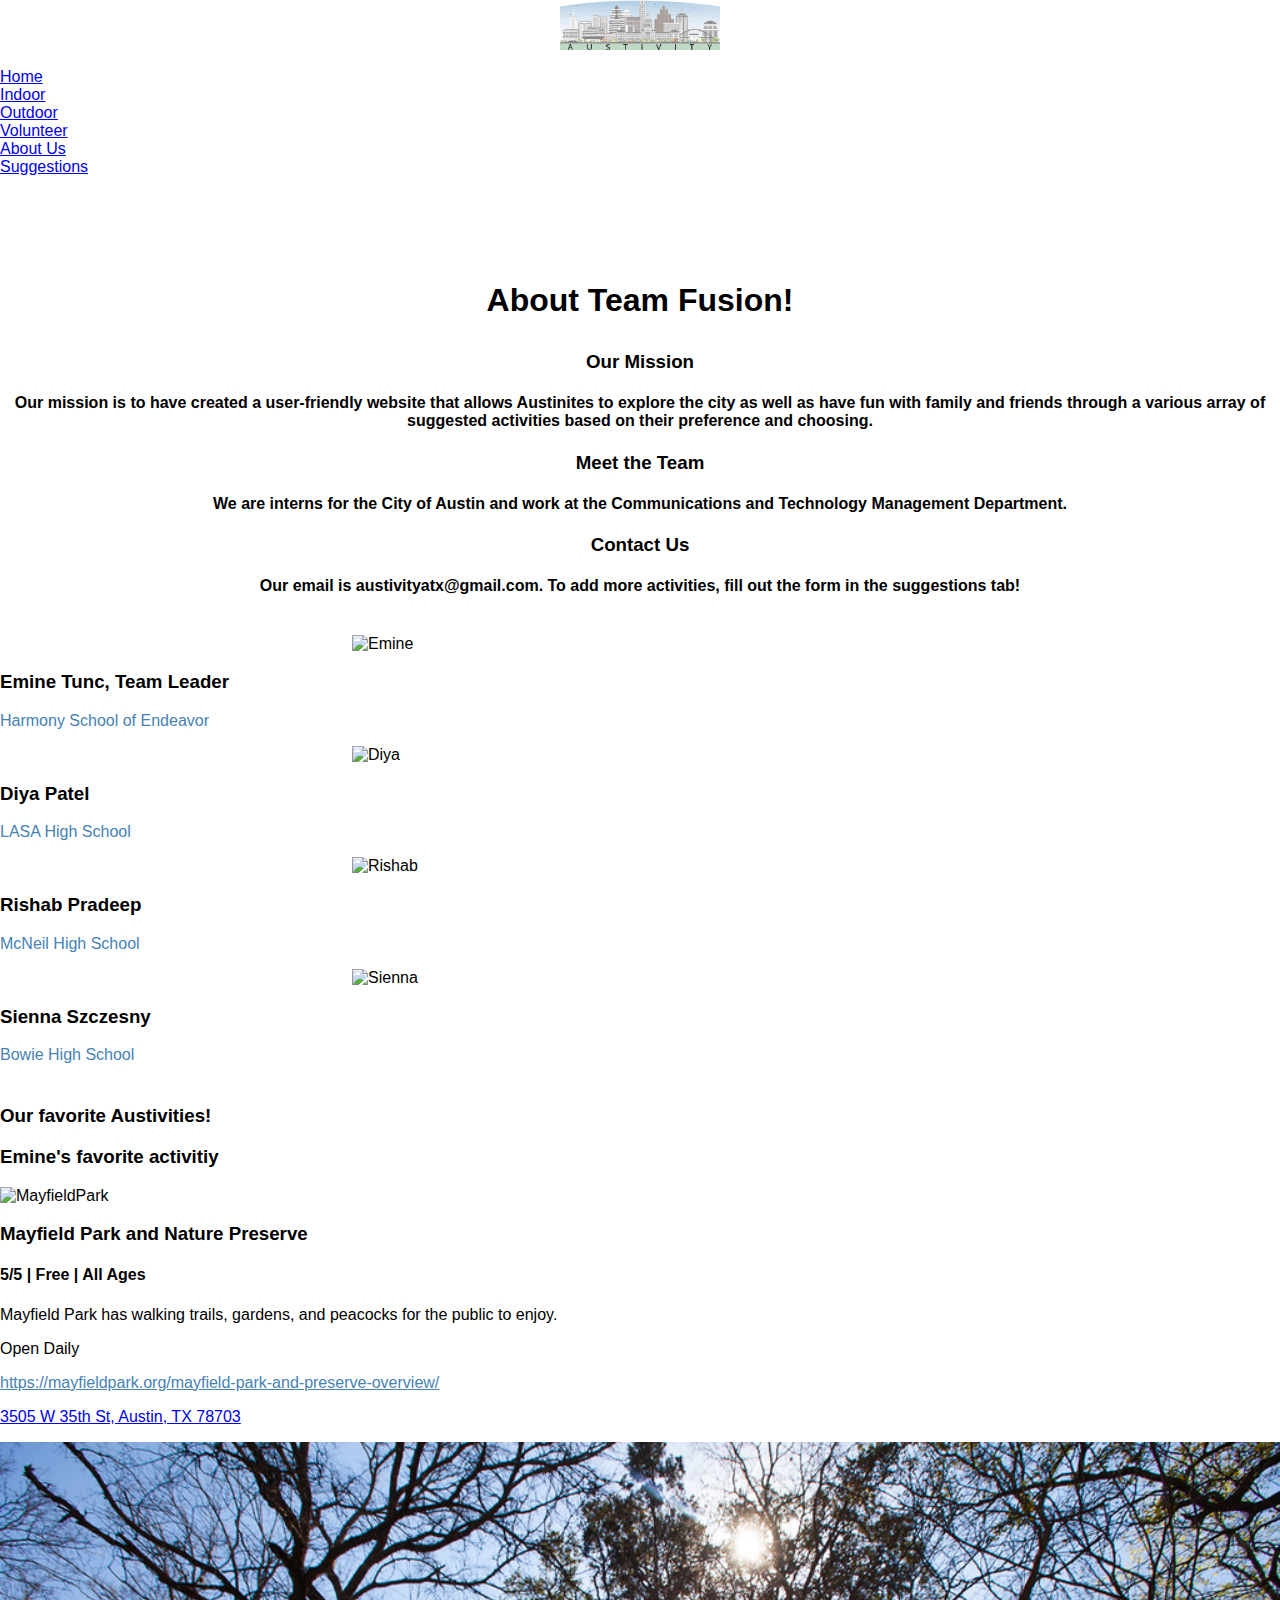
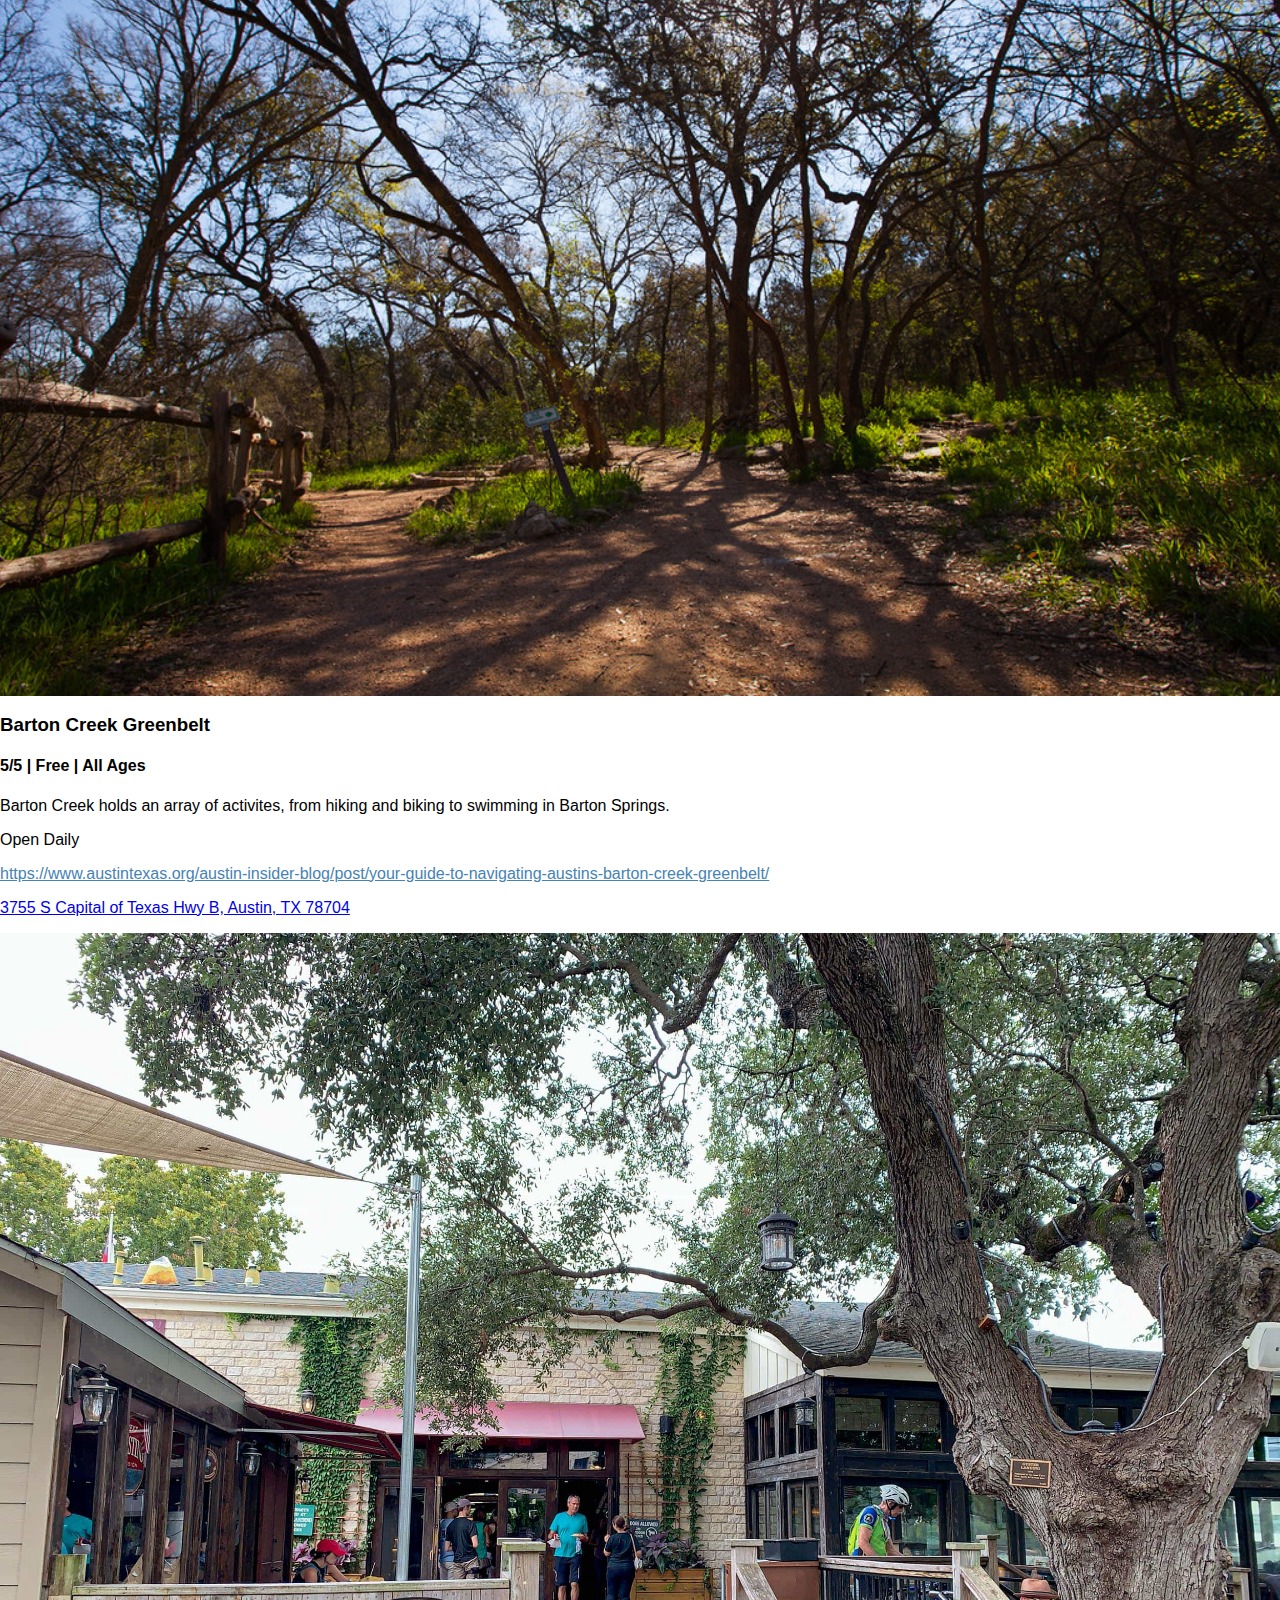
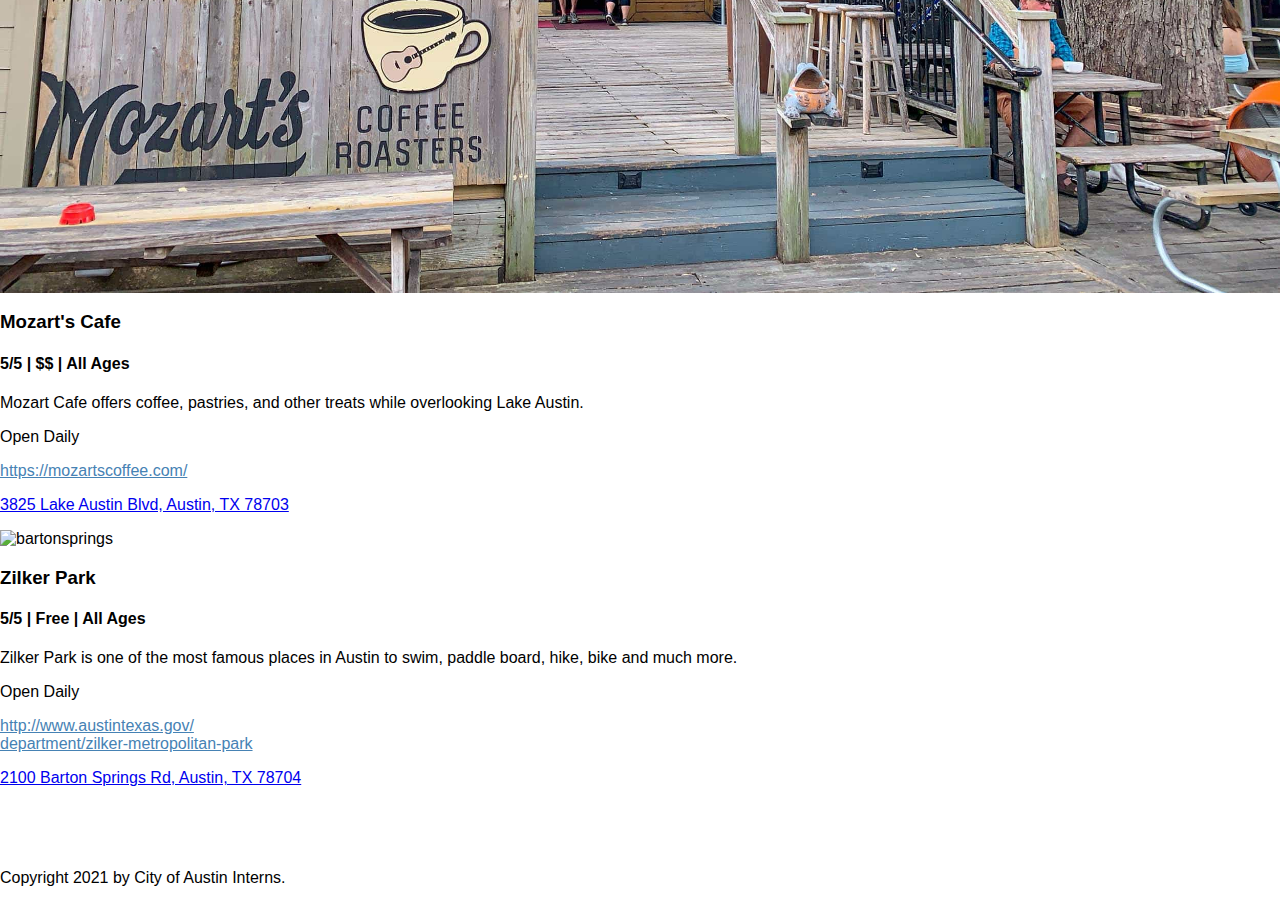
==== AboutUs.html @ 51a5f57c "Update AboutUs.html" ====
<!DOCTYPE html>
<html>
  <head>
<meta charset="UTF-8">
<meta name="viewport" content="width=device-width, initial-scale=1">
<link rel="stylesheet" href="https://www.w3schools.com/w3css/3/w3.css">
<link rel="apple-touch-icon" sizes="180x180" href="/apple-touch-icon.png">
<link rel="icon" type="image/png" sizes="32x32" href="/favicon-32x32.png">
<link rel="icon" type="image/png" sizes="16x16" href="/favicon-16x16.png">
<link rel="manifest" href="/site.webmanifest">
    <title>About Us</title>
	  <style>
body {
  margin: 0;
  font-family: Verdana, Trebuchet MS, sans-serif;
}

.topnav {
  overflow: hidden;
  background-color: #ffffff;
}
  

img {
  display: block;
  margin-left: auto;
  margin-right: auto;
}

.topnav a {
  float: left;
  display: block;
  color: #000000;
  text-align: center;
  padding: 14px 16px;
  text-decoration: none;
  font-size: 19px;
	font: Trebuchet MS;
	
}

.topnav a:hover {
  background-color: #ddd;
  color: black;
}

.topnav a.active {
  background-color: #cce6ff;
  color: white;
}

.topnav .icon {
  display: none;
}

@media screen and (max-width: 600px) {
  .topnav a:not(:first-child) {display: none;}
  .topnav a.icon {
    float: right;
    display: block; 
  }
}

@media screen and (max-width: 600px) {
  .topnav.responsive {position: relative;}
  .topnav.responsive .icon {
    position: absolute;
    right: 0;
    top: 0;
  }
  .topnav.responsive a {
    float: none;
    display: block;
    text-align: left;
  }
}
</style>

    </head>
    <body>
<div class="w3-top">
    <div class="w3-bar w3-white w3-wide w3-padding w3-card">
    <a href="index.html" class="w3-bar-item w3-button">
      <img class="img-responsive2" src="logo.png" width="160" height="50" alt="Austivity">
    </a>
    <!-- Right-sided navbar links. Hide them on small screens -->
    <div class="w3-right w3-hide-small">
      <a href="/austivity.github.io/index.html" class="w3-bar-item w3-button"><br>Home</a>
      <a href="/austivity.github.io/indoor.html" class="w3-bar-item w3-button"><br>Indoor</a>
      <a href="/austivity.github.io/outdoor.html" class="w3-bar-item w3-button"><br>Outdoor</a>
      <a href="/austivity.github.io/volunteer.html" class="w3-bar-item w3-button"><br>Volunteer</a>
      <a href="/austivity.github.io/AboutUs.html" class="w3-bar-item w3-button"><br>About Us</a>
      <a href="https://docs.google.com/forms/d/e/1FAIpQLSf5n_QkH8Ctv1Bi9bSmT6envfAFa6dE_iMMKRIg3lrt011pfw/viewform?usp=sf_link" target="_blank" rel="noopener noreferrer" class="w3-bar-item w3-button"><br>Suggestions</a>

    </div>
  </div>
</div>
	    <h1><P ALIGN=Center><br><br>About Team Fusion!</h1>
	  
		    <div class="w3-third">
			    <div class="w3-container">
				    <h3><P ALIGN=Center>Our Mission</h3>
				    <h4><P ALIGN=Center>Our mission is to have created a user-friendly website that allows Austinites to explore the city as well as have fun with family and friends through a various array of suggested activities based on their preference and choosing.</p></h4>
			    </div>
		    </div>
		    <div class="w3-third">
			    <div class="w3-container">
				    <h3><P ALIGN=Center>Meet the Team</h3>
				    <h4><P ALIGN=Center>We are interns for the City of Austin and work at the Communications and Technology Management Department.</p><h4>
			    </div>
		    </div>
		    <div class="w3-third">
			    <div class="w3-container">
				    <h3><P ALIGN=Center>Contact Us</h3>
				    <h4><P ALIGN=Center>Our email is austivityatx@gmail.com. To add more activities, fill out the form in the suggestions tab!</h4>
			    </div>
		    </div>
	</body>
	    <main>

		    <div class="w3-container w3-padding-64 w3-center" id="team">
			    
			    <div class="w3-row"><br>
				    <div class="w3-quarter">
					    <img src="EmineTunc.jpg" alt="Emine" style="width:45%" class="w3-circle w3-hover-opacity">
					    <h3>Emine Tunc, Team Leader</h3>
					    <p style="color:#4682B4;" >Harmony School of Endeavor</p>
				    </div>
				    
				    <div class="w3-quarter">
					    <img src="DiyaPatel.jpeg" alt="Diya" style="width:45%" class="w3-circle w3-hover-opacity">
					    <h3>Diya Patel</h3>
					    <p style="color:#4682B4;" >LASA High School</p>
				    </div>
				    
				    <div class="w3-quarter">
					    <img src="RP2.jpg" alt="Rishab" style="width:45%" class="w3-circle w3-hover-opacity">
					    <h3>Rishab Pradeep</h3>
					    <p style="color:#4682B4;" >McNeil High School</p>
				    </div>
				    
				    <div class="w3-quarter">
					    <img src="SS.jpeg" alt="Sienna" style="width:45%" class="w3-circle w3-hover-opacity"/>
					    <h3>Sienna Szczesny</h3>
					    <p style="color:#4682B4;" >Bowie High School</p>
				    </div>
				    </div>
				    </div>
		    
<section class="w3-container w3-center w3-content">
	<h3 class="w3-large"><br>Our favorite Austivities!<br>  </h3>
	<div class="w3-quarter">
            <div class="w3-card w3-white">
                <div class="w3-container">
                    <h3>Emine's favorite activitiy</h3>
                </div>
            </div>
        </div>
	
	</section>
	
<div class="w3-row-padding w3-padding-44 w3-theme-l1" id="work">
	<div class="w3-quarter">
		<div class="w3-card w3-white">
                <img src="MayfieldParkPic.jpg" alt="MayfieldPark" style="width:100%">
                <div class="w3-container">
                    <h3>Mayfield Park and Nature Preserve</h3>
                    <h4>5/5 | Free | All Ages</h4>
                    <p>Mayfield Park has walking trails, gardens, and peacocks for the public to enjoy.</p>
                    <p>Open Daily</p>
                    <a style="color:#4682B4;" href= "https://mayfieldpark.org/mayfield-park-and-preserve-overview/">https://mayfieldpark.org/mayfield-park-and-preserve-overview/</a>
                      <p style="color:#4682B4;" ><a href= "https://www.google.com/maps/dir//3505+W+35th+St,+Austin,+TX+78703/@30.3130516,-97.7738145,17z/data=!4m8!4m7!1m0!1m5!1m1!1s0x8644cabbbc16516b:0x50ba70d25bf951f8!2m2!1d-97.7716258!2d30.313047">3505 W 35th St, Austin, TX 78703</a></p>
                </div>
            </div>
        </div>
        
        <div class="w3-quarter">
            <div class="w3-card w3-white">
               <img src="BCGPic.jpeg" alt="BartonCreekGreenbelt" style="width:100%">
                <div class="w3-container">
                    <h3>Barton Creek Greenbelt</h3>
                    <h4>5/5 | Free | All Ages</h4>
                    <p>Barton Creek holds an array of activites, from hiking and biking to swimming in Barton Springs. </p>
                    <p>Open Daily</p>
                    <a style="color:#4682B4;" href= "https://www.austintexas.org/austin-insider-blog/post/your-guide-to-navigating-austins-barton-creek-greenbelt/">https://www.austintexas.org/austin-insider-blog/post/your-guide-to-navigating-austins-barton-creek-greenbelt/</a>
		<p style="color:#4682B4;" ><a href= "https://www.google.com/maps/dir//Barton+Creek+Greenbelt,+3755+S+Capital+of+Texas+Hwy+B,+Austin,+TX+78704/@30.2471716,-97.8148779,17z/data=!4m8!4m7!1m0!1m5!1m1!1s0x865b4ad6b1f4b669:0xb200ad9d975a19ed!2m2!1d-97.8126892!2d30.247167">3755 S Capital of Texas Hwy B, Austin, TX 78704</a></p>
                </div>
            </div>
        </div>
        
        <div class="w3-quarter">
            <div class="w3-card w3-white">
                <img src="MozartsCafePic.jpeg" alt="MozartsCafe" style="width:100%">
                <div class="w3-container">
                    <h3>Mozart's Cafe</h3>
                    <h4>5/5 | $$ | All Ages</h4>
                    <p>Mozart Cafe offers coffee, pastries, and other treats while overlooking Lake Austin. </p>
                    <p>Open Daily</p>
                  <a style="color:#4682B4;" href= "https://mozartscoffee.com/">https://mozartscoffee.com/</a>
                     <p style="color:#4682B4;" ><a href= "https://www.google.com/maps/dir//3825+Lake+Austin+Blvd,+Austin,+TX+78703/@30.2954184,-97.7864786,17z/data=!4m8!4m7!1m0!1m5!1m1!1s0x8644b5554466485f:0xf77945e2c77b33b6!2m2!1d-97.7839512!2d30.2954696">3825 Lake Austin Blvd, Austin, TX 78703</a></p>
                </div>
            </div>
        </div>
        
        <div class="w3-quarter">
            <div class="w3-card w3-white">
                <img src="Bartonsprings1.jpeg" alt="bartonsprings" style="width:100%">
                <div class="w3-container">
                    <h3>Zilker Park</h3>
                    <h4>5/5 | Free | All Ages</h4>
                    <p>Zilker Park is one of the most famous places in Austin to swim, paddle board, hike, bike and much more.</p>
                    <p>Open Daily</p>
                      <a style="color:#4682B4;" href= "http://www.austintexas.gov/department/zilker-metropolitan-park">http://www.austintexas.gov/<br>department/zilker-metropolitan-park</a>
                    <p style="color:#4682B4;" ><a href= "https://www.google.com/maps/dir//2100+Barton+Springs+Rd,+Austin,+TX+78746/@30.2660749,-97.7713235,17z/data=!4m8!4m7!1m0!1m5!1m1!1s0x8644b53b436d5385:0x9f7afe47e400e25c!2m2!1d-97.7691348!2d30.2660703">2100 Barton Springs Rd, Austin, TX 78704</a></p>
                </div>
            </div>
        </div>
    </div>
	 <h3><br><br>             </h3>
		    
	<footer class="w3-center w3-black w3-padding-16">
		<p>Copyright 2021 by City of Austin Interns.</p>
	</footer>
	</main>  
  </body>
</html>
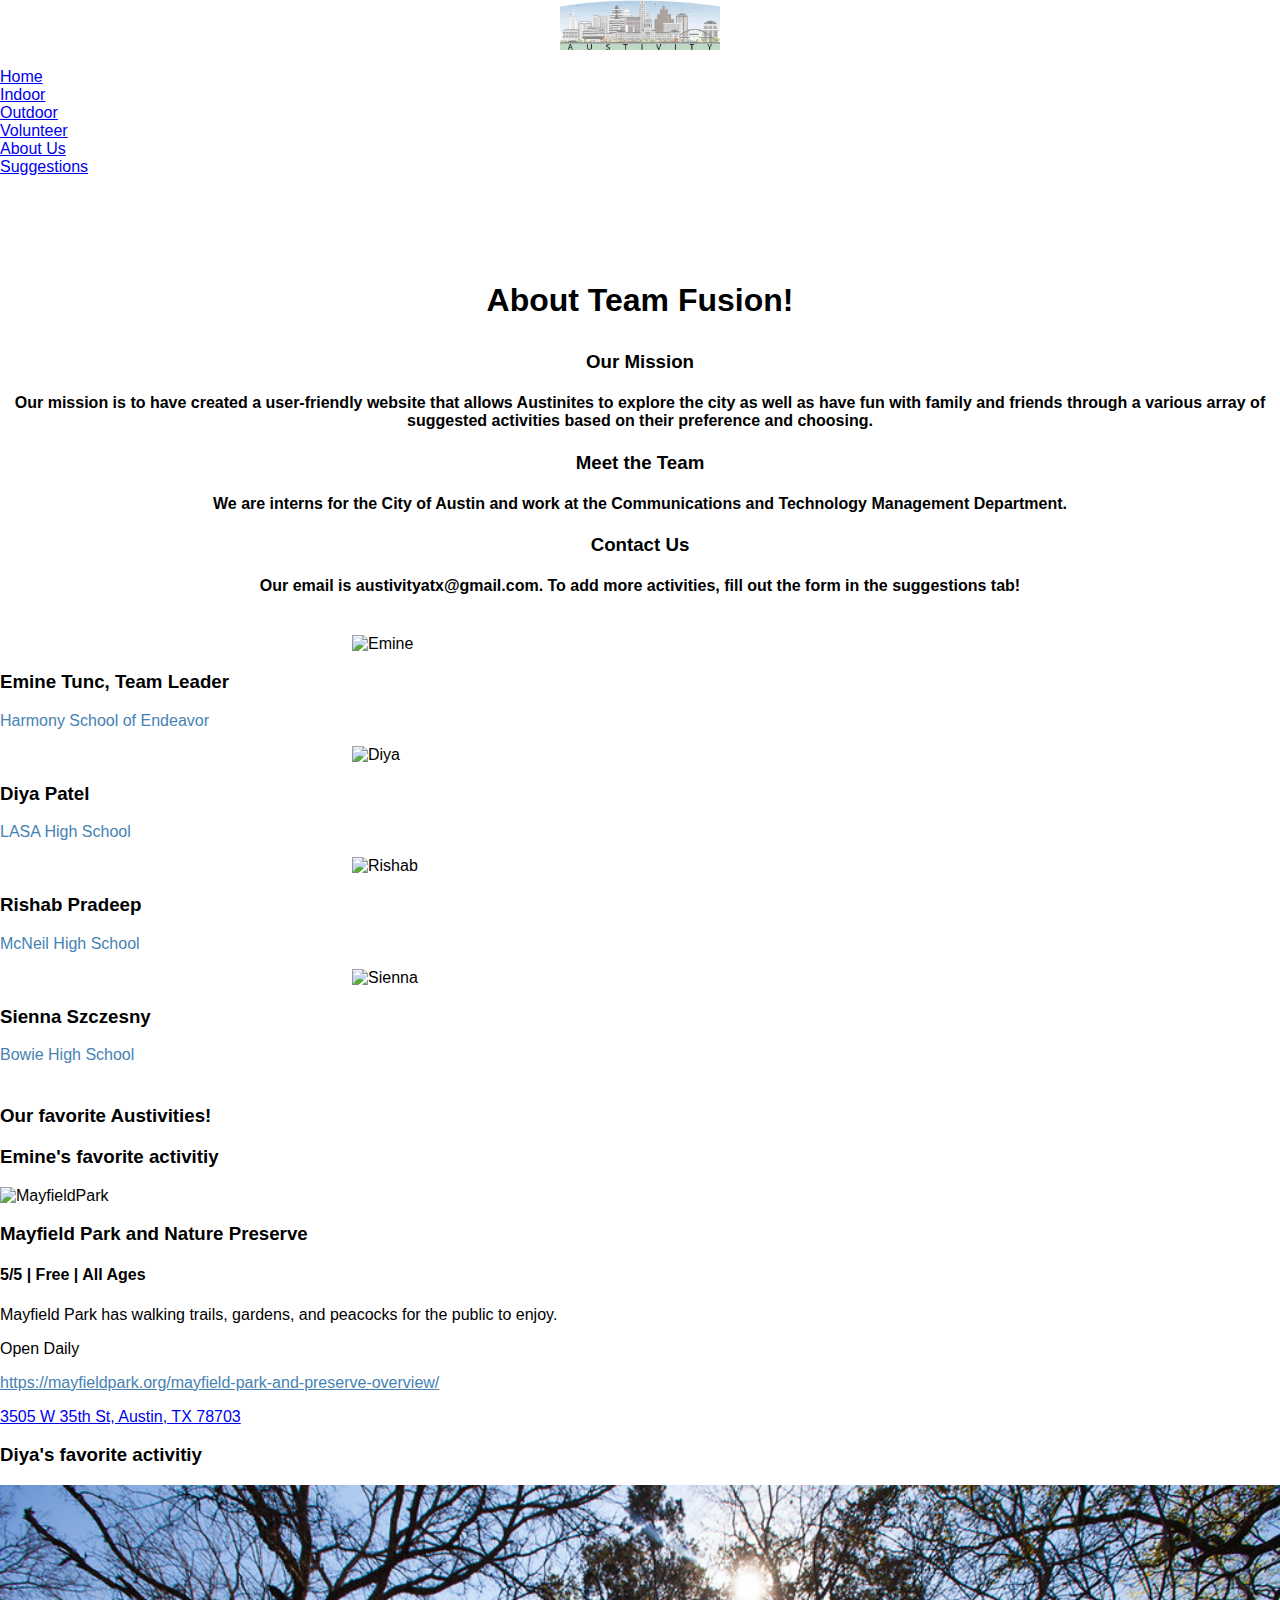
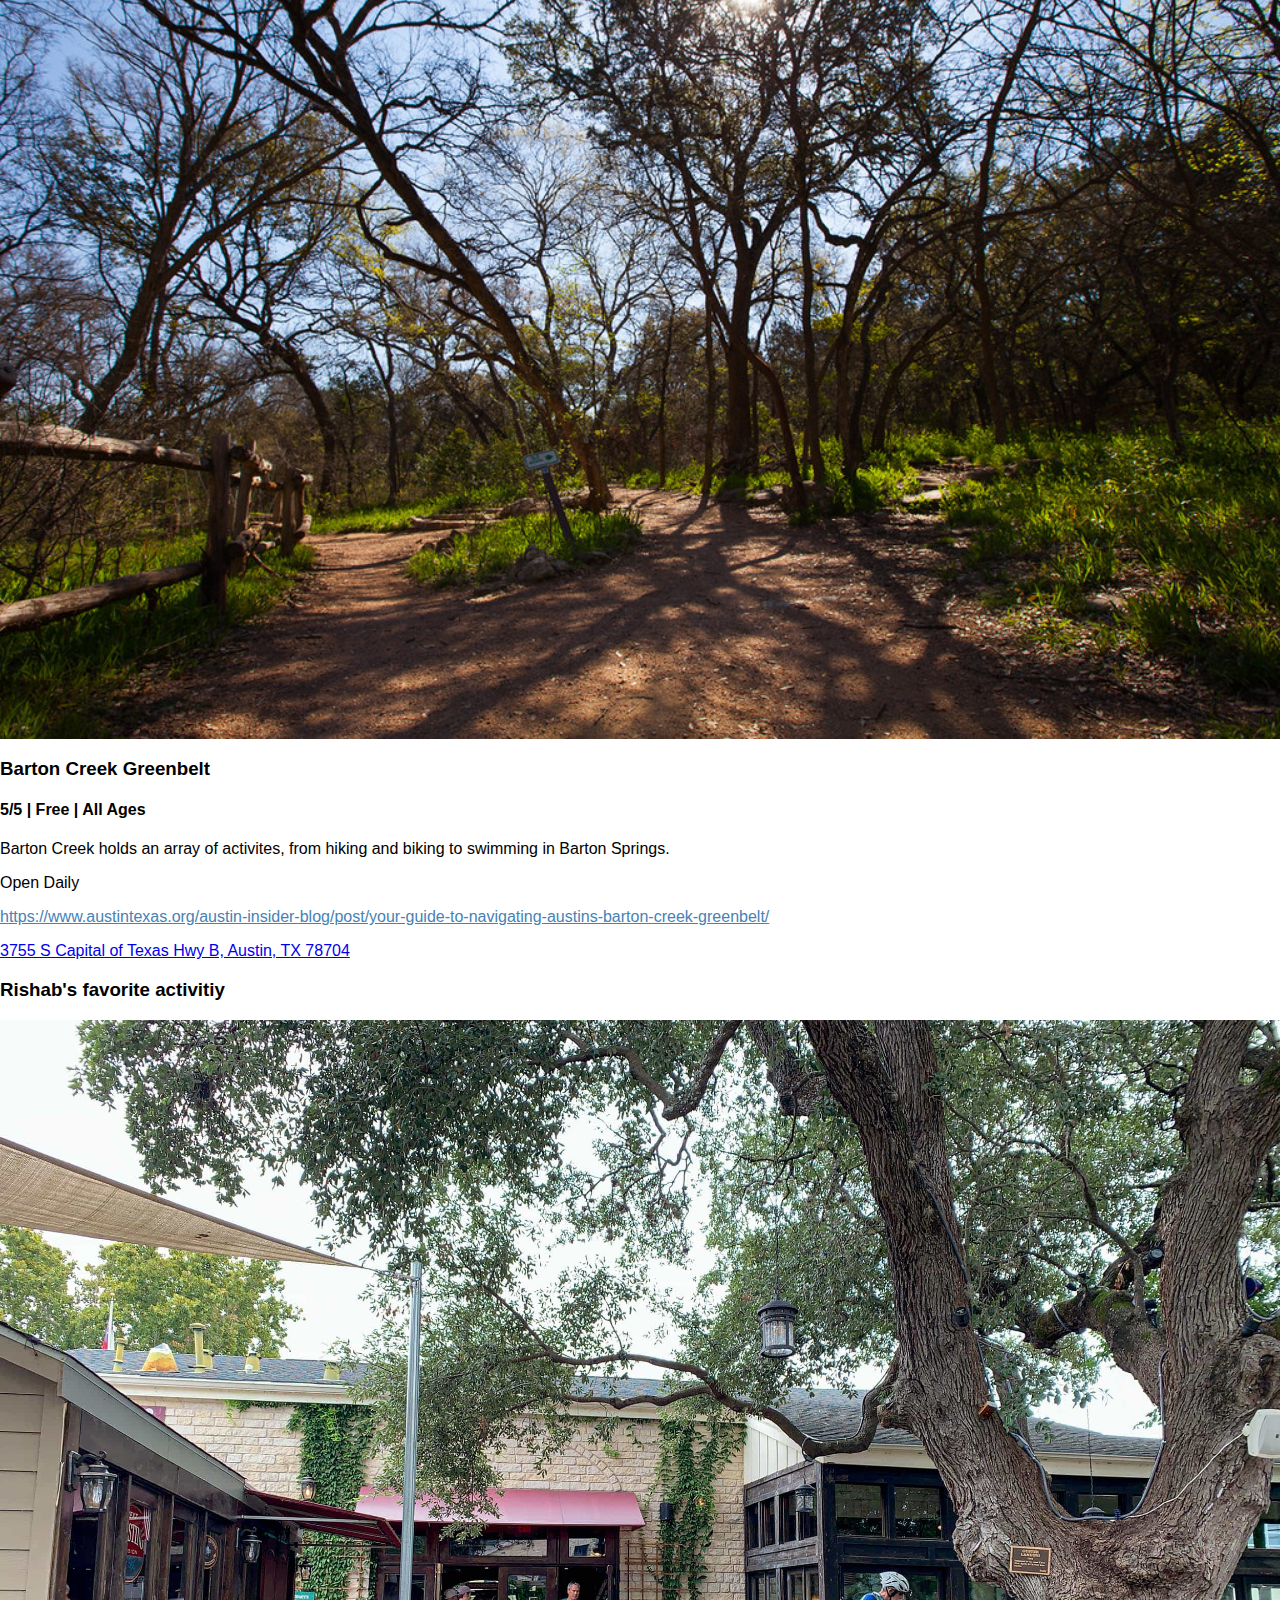
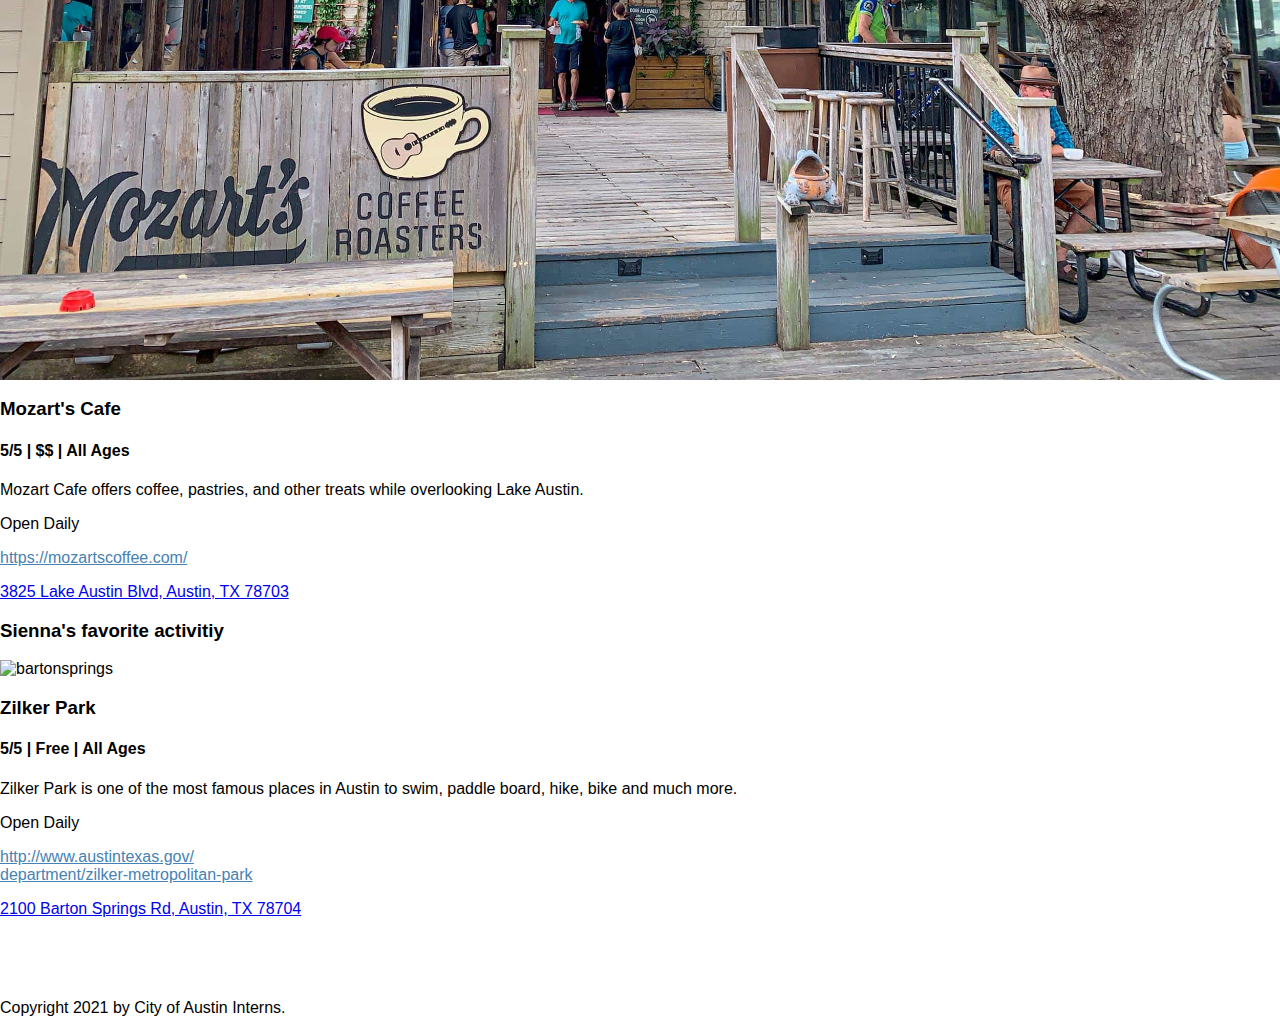
==== commit 58c0cdfb: "Update AboutUs.html" ====
--- a/AboutUs.html
+++ b/AboutUs.html
@@ -149,19 +149,12 @@
 		    
 <section class="w3-container w3-center w3-content">
 	<h3 class="w3-large"><br>Our favorite Austivities!<br>  </h3>
-	<div class="w3-quarter">
-            <div class="w3-card w3-white">
-                <div class="w3-container">
-                    <h3>Emine's favorite activitiy</h3>
-                </div>
-            </div>
-        </div>
-	
-	</section>
+</section>
 	
 <div class="w3-row-padding w3-padding-44 w3-theme-l1" id="work">
 	<div class="w3-quarter">
 		<div class="w3-card w3-white">
+		<h3>  Emine's favorite activitiy</h3>
                 <img src="MayfieldParkPic.jpg" alt="MayfieldPark" style="width:100%">
                 <div class="w3-container">
                     <h3>Mayfield Park and Nature Preserve</h3>
@@ -176,6 +169,7 @@
         
         <div class="w3-quarter">
             <div class="w3-card w3-white">
+		<h3>  Diya's favorite activitiy</h3>
                <img src="BCGPic.jpeg" alt="BartonCreekGreenbelt" style="width:100%">
                 <div class="w3-container">
                     <h3>Barton Creek Greenbelt</h3>
@@ -190,6 +184,7 @@
         
         <div class="w3-quarter">
             <div class="w3-card w3-white">
+		<h3>  Rishab's favorite activitiy</h3>
                 <img src="MozartsCafePic.jpeg" alt="MozartsCafe" style="width:100%">
                 <div class="w3-container">
                     <h3>Mozart's Cafe</h3>
@@ -204,6 +199,7 @@
         
         <div class="w3-quarter">
             <div class="w3-card w3-white">
+		<h3>  Sienna's favorite activitiy</h3>
                 <img src="Bartonsprings1.jpeg" alt="bartonsprings" style="width:100%">
                 <div class="w3-container">
                     <h3>Zilker Park</h3>
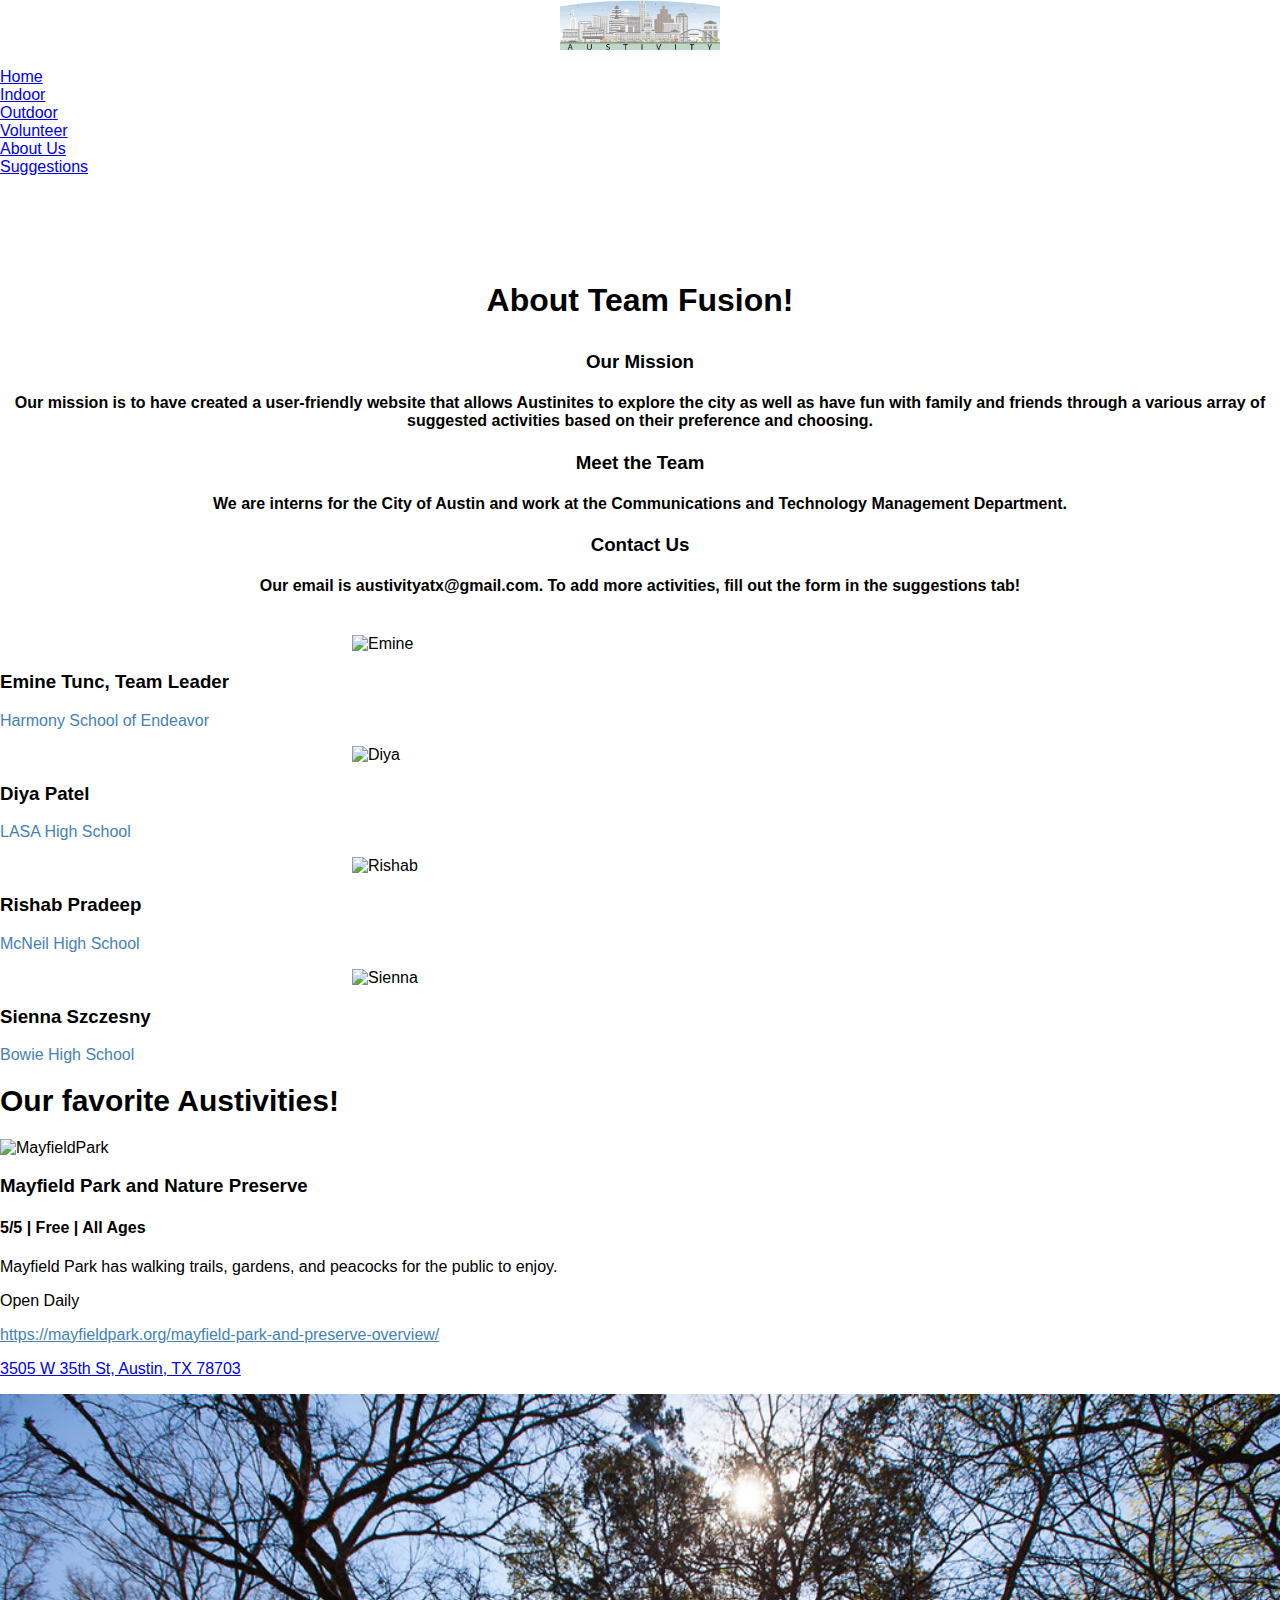
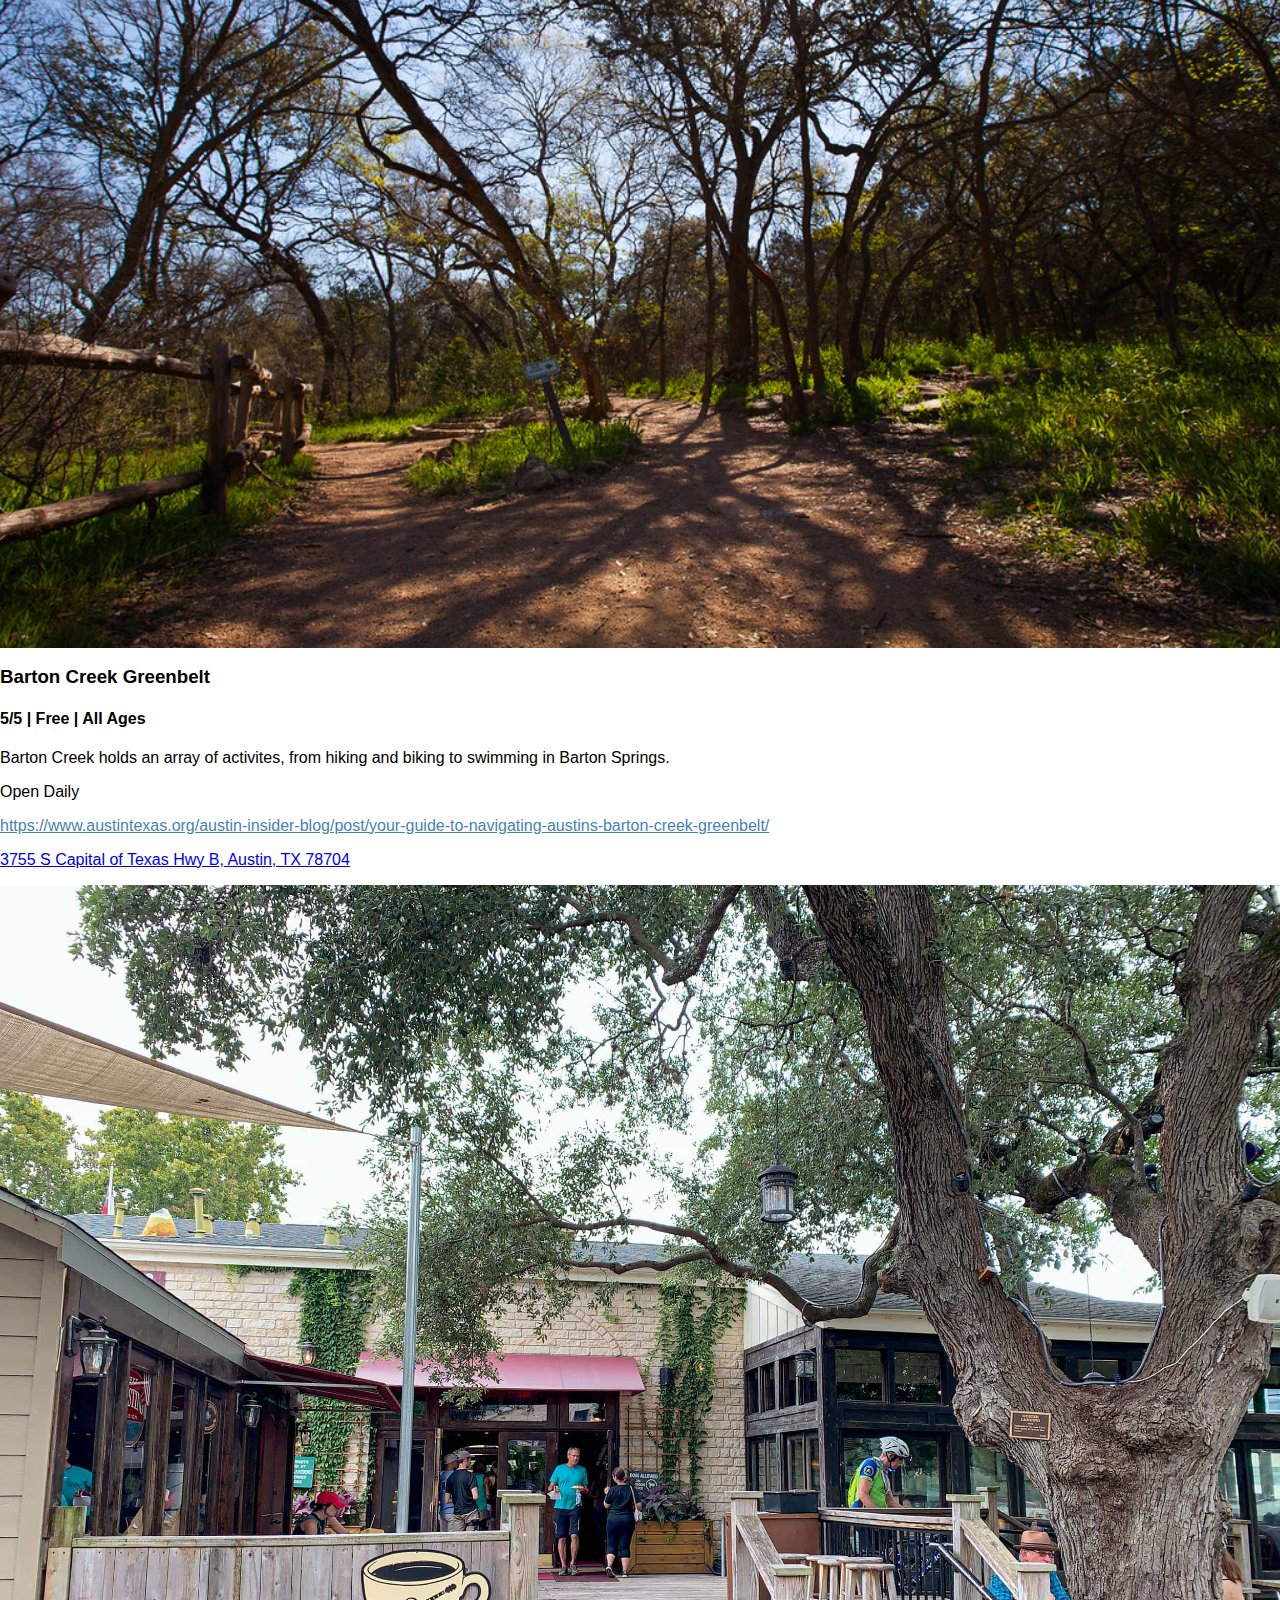
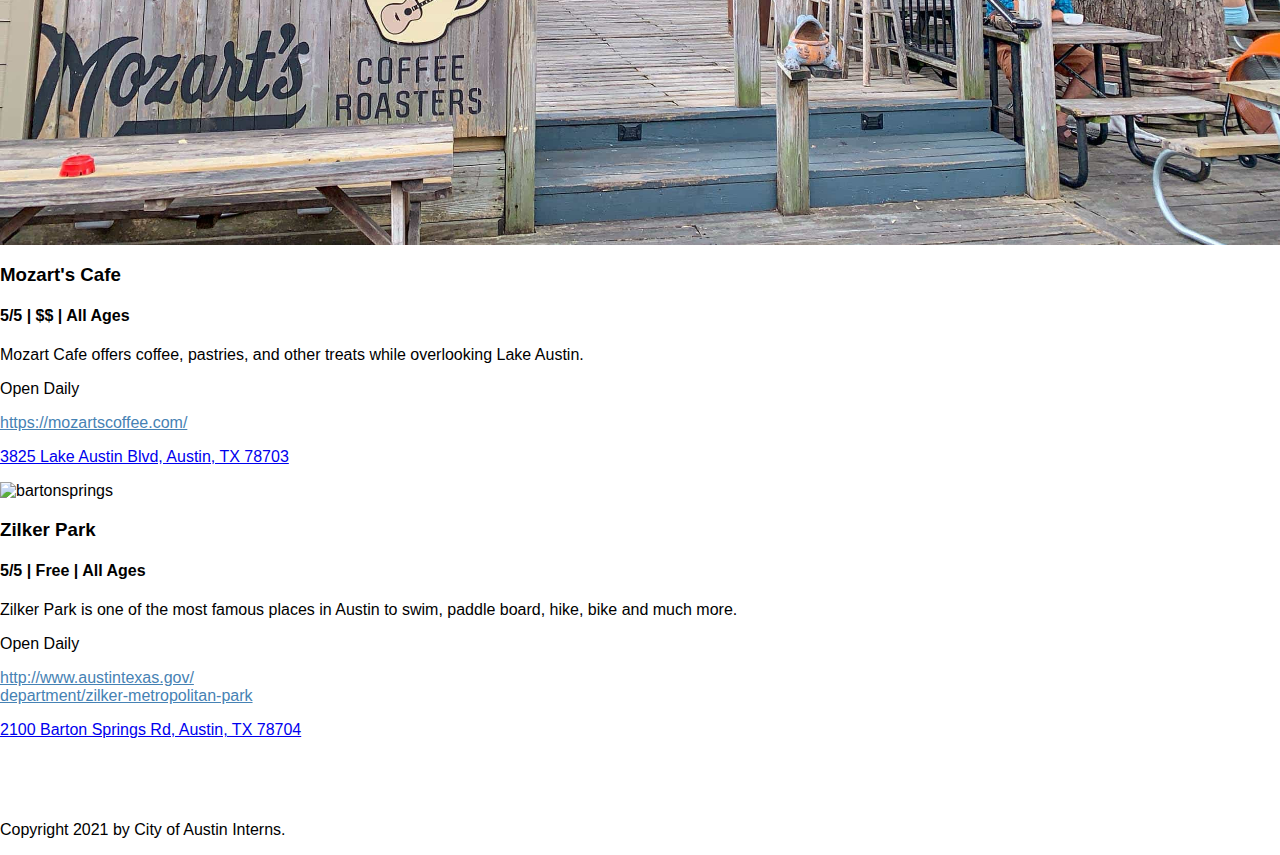
==== commit 64f363fc: "Update AboutUs.html" ====
--- a/AboutUs.html
+++ b/AboutUs.html
@@ -144,17 +144,18 @@
 					    <h3>Sienna Szczesny</h3>
 					    <p style="color:#4682B4;" >Bowie High School</p>
 				    </div>
-				    </div>
-				    </div>
+			    </div>
+		    </div>
 		    
-<section class="w3-container w3-center w3-content">
-	<h3 class="w3-large"><br>Our favorite Austivities!<br>  </h3>
-</section>
+		    <section class="w3-container w3-center w3-content">
+			    <h1 style="font-size:30px;">Our favorite Austivities!<br>  </h1>
+			    <!--h3 class="w3-large" style="font-size:50px;">Our favorite Austivities!<br>  </h3-->
+
+		    </section>
 	
 <div class="w3-row-padding w3-padding-44 w3-theme-l1" id="work">
 	<div class="w3-quarter">
 		<div class="w3-card w3-white">
-		<h3>  Emine's favorite activitiy</h3>
                 <img src="MayfieldParkPic.jpg" alt="MayfieldPark" style="width:100%">
                 <div class="w3-container">
                     <h3>Mayfield Park and Nature Preserve</h3>
@@ -169,7 +170,6 @@
         
         <div class="w3-quarter">
             <div class="w3-card w3-white">
-		<h3>  Diya's favorite activitiy</h3>
                <img src="BCGPic.jpeg" alt="BartonCreekGreenbelt" style="width:100%">
                 <div class="w3-container">
                     <h3>Barton Creek Greenbelt</h3>
@@ -184,7 +184,6 @@
         
         <div class="w3-quarter">
             <div class="w3-card w3-white">
-		<h3>  Rishab's favorite activitiy</h3>
                 <img src="MozartsCafePic.jpeg" alt="MozartsCafe" style="width:100%">
                 <div class="w3-container">
                     <h3>Mozart's Cafe</h3>
@@ -199,7 +198,6 @@
         
         <div class="w3-quarter">
             <div class="w3-card w3-white">
-		<h3>  Sienna's favorite activitiy</h3>
                 <img src="Bartonsprings1.jpeg" alt="bartonsprings" style="width:100%">
                 <div class="w3-container">
                     <h3>Zilker Park</h3>
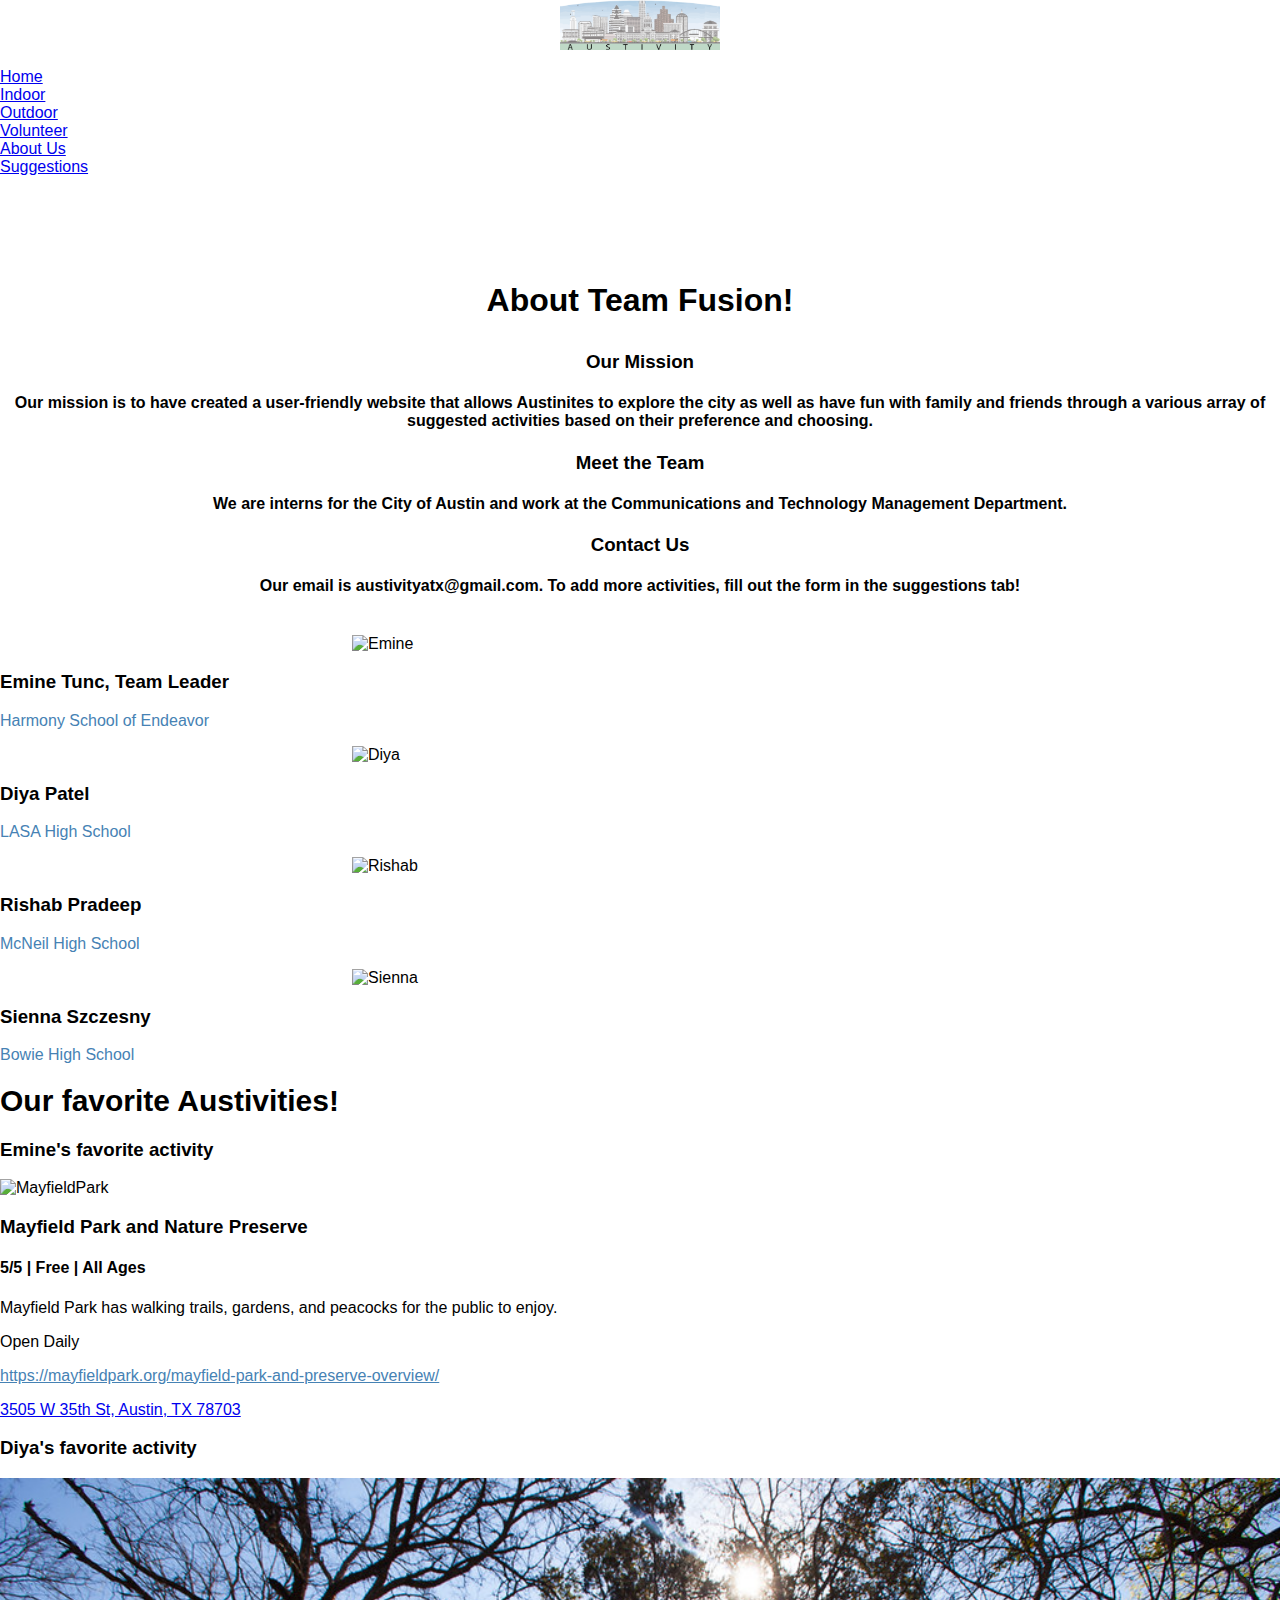
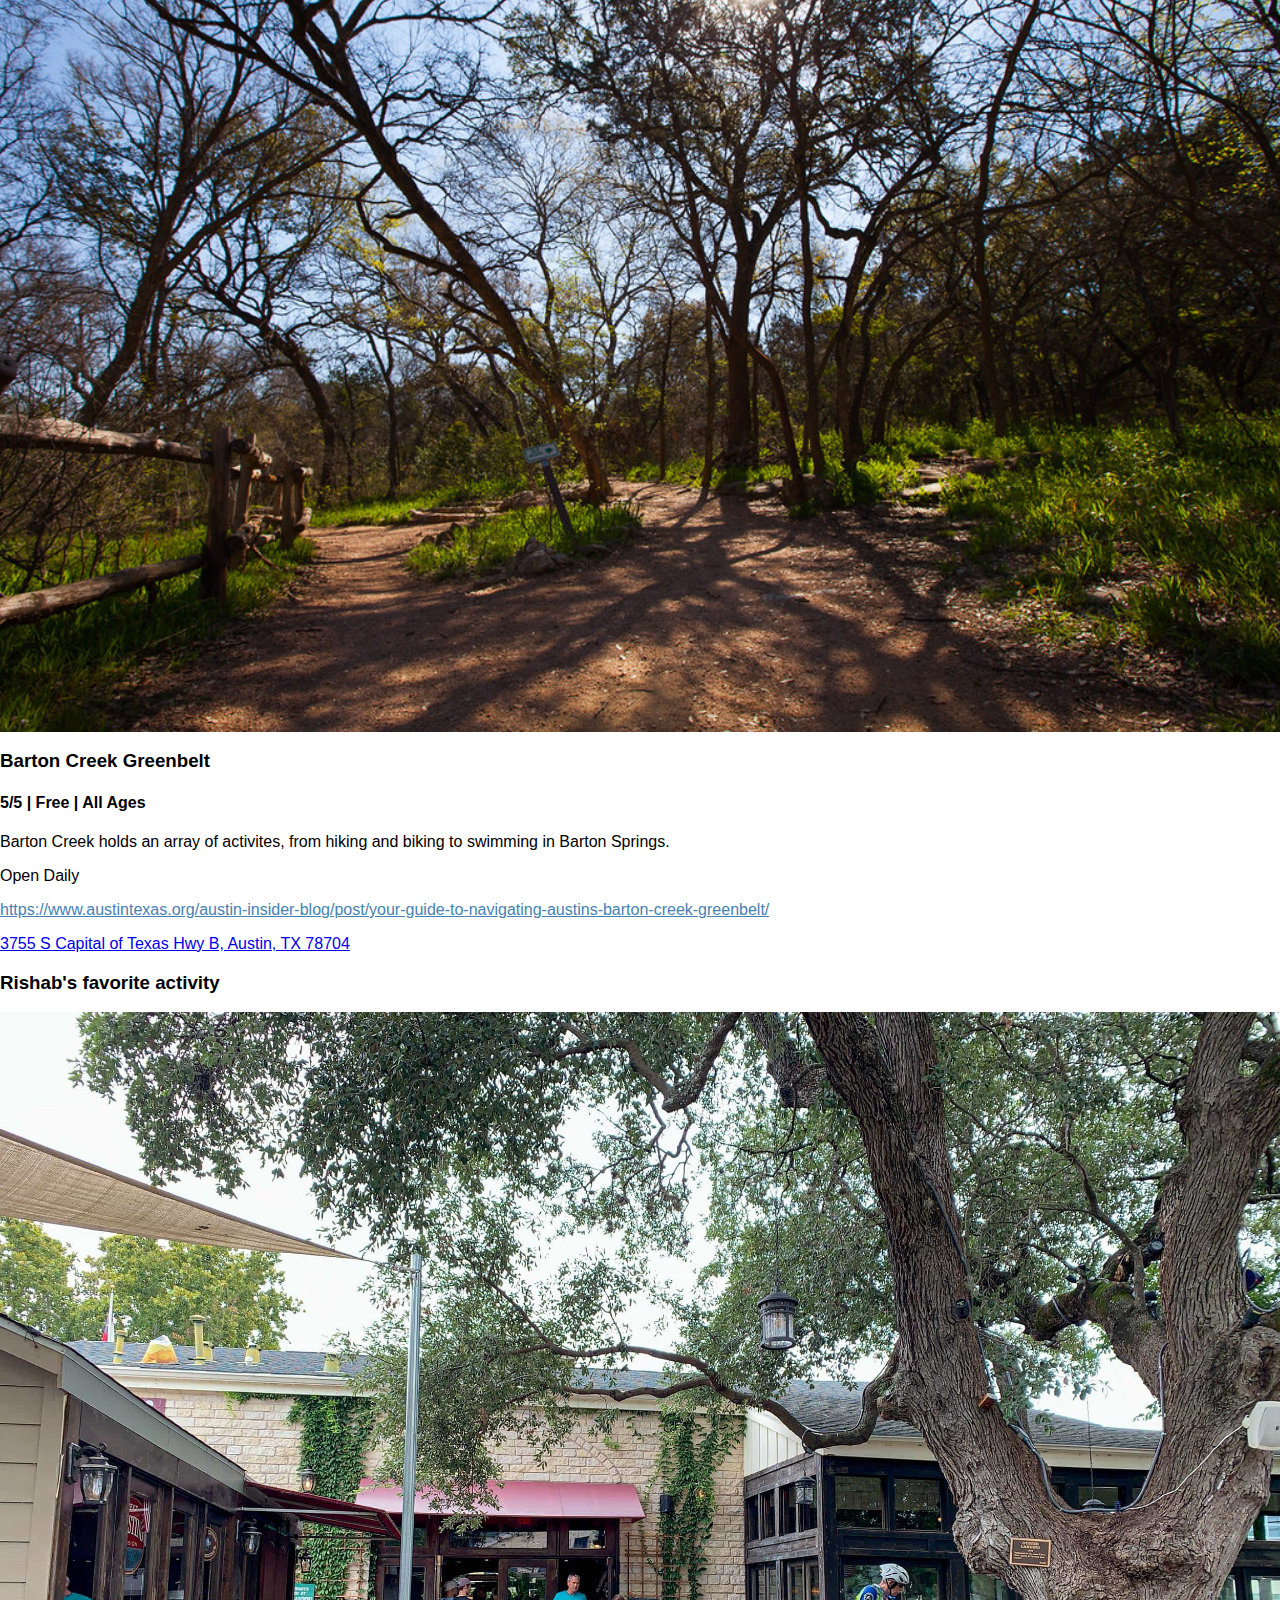
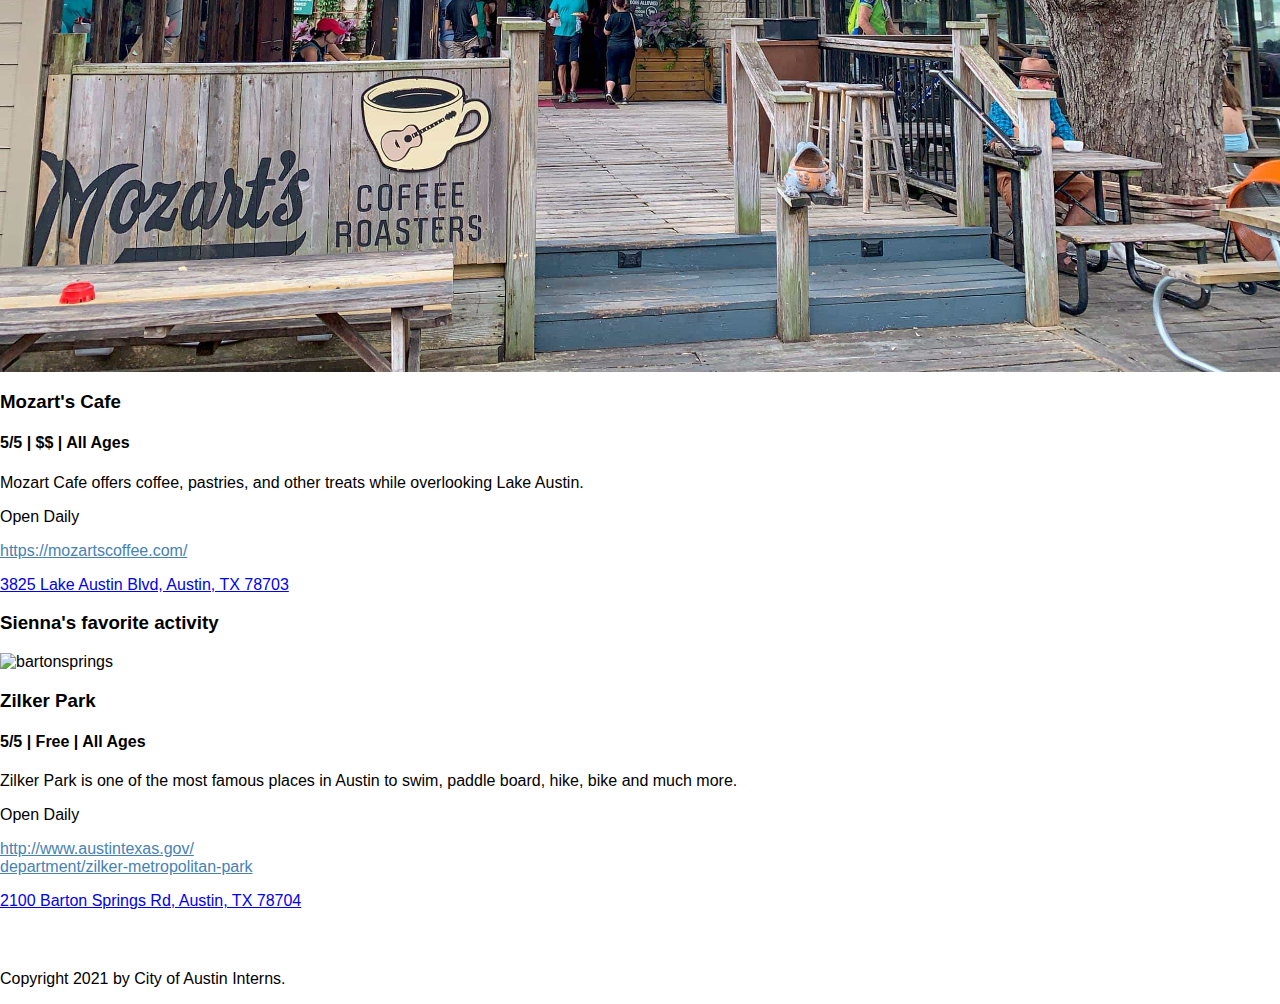
==== commit 9a2abec1: "Update AboutUs.html" ====
--- a/AboutUs.html
+++ b/AboutUs.html
@@ -83,7 +83,6 @@
     <a href="index.html" class="w3-bar-item w3-button">
       <img class="img-responsive2" src="logo.png" width="160" height="50" alt="Austivity">
     </a>
-    <!-- Right-sided navbar links. Hide them on small screens -->
     <div class="w3-right w3-hide-small">
       <a href="/austivity.github.io/index.html" class="w3-bar-item w3-button"><br>Home</a>
       <a href="/austivity.github.io/indoor.html" class="w3-bar-item w3-button"><br>Indoor</a>
@@ -155,6 +154,7 @@
 	
 <div class="w3-row-padding w3-padding-44 w3-theme-l1" id="work">
 	<div class="w3-quarter">
+		<h3>  Emine's favorite activity</h3>
 		<div class="w3-card w3-white">
                 <img src="MayfieldParkPic.jpg" alt="MayfieldPark" style="width:100%">
                 <div class="w3-container">
@@ -169,6 +169,7 @@
         </div>
         
         <div class="w3-quarter">
+	<h3>  Diya's favorite activity</h3>
             <div class="w3-card w3-white">
                <img src="BCGPic.jpeg" alt="BartonCreekGreenbelt" style="width:100%">
                 <div class="w3-container">
@@ -183,6 +184,7 @@
         </div>
         
         <div class="w3-quarter">
+	<h3>  Rishab's favorite activity</h3>
             <div class="w3-card w3-white">
                 <img src="MozartsCafePic.jpeg" alt="MozartsCafe" style="width:100%">
                 <div class="w3-container">
@@ -197,6 +199,7 @@
         </div>
         
         <div class="w3-quarter">
+	<h3>  Sienna's favorite activity</h3>
             <div class="w3-card w3-white">
                 <img src="Bartonsprings1.jpeg" alt="bartonsprings" style="width:100%">
                 <div class="w3-container">
@@ -210,7 +213,7 @@
             </div>
         </div>
     </div>
-	 <h3><br><br>             </h3>
+	 <h3><br> </h3>
 		    
 	<footer class="w3-center w3-black w3-padding-16">
 		<p>Copyright 2021 by City of Austin Interns.</p>
